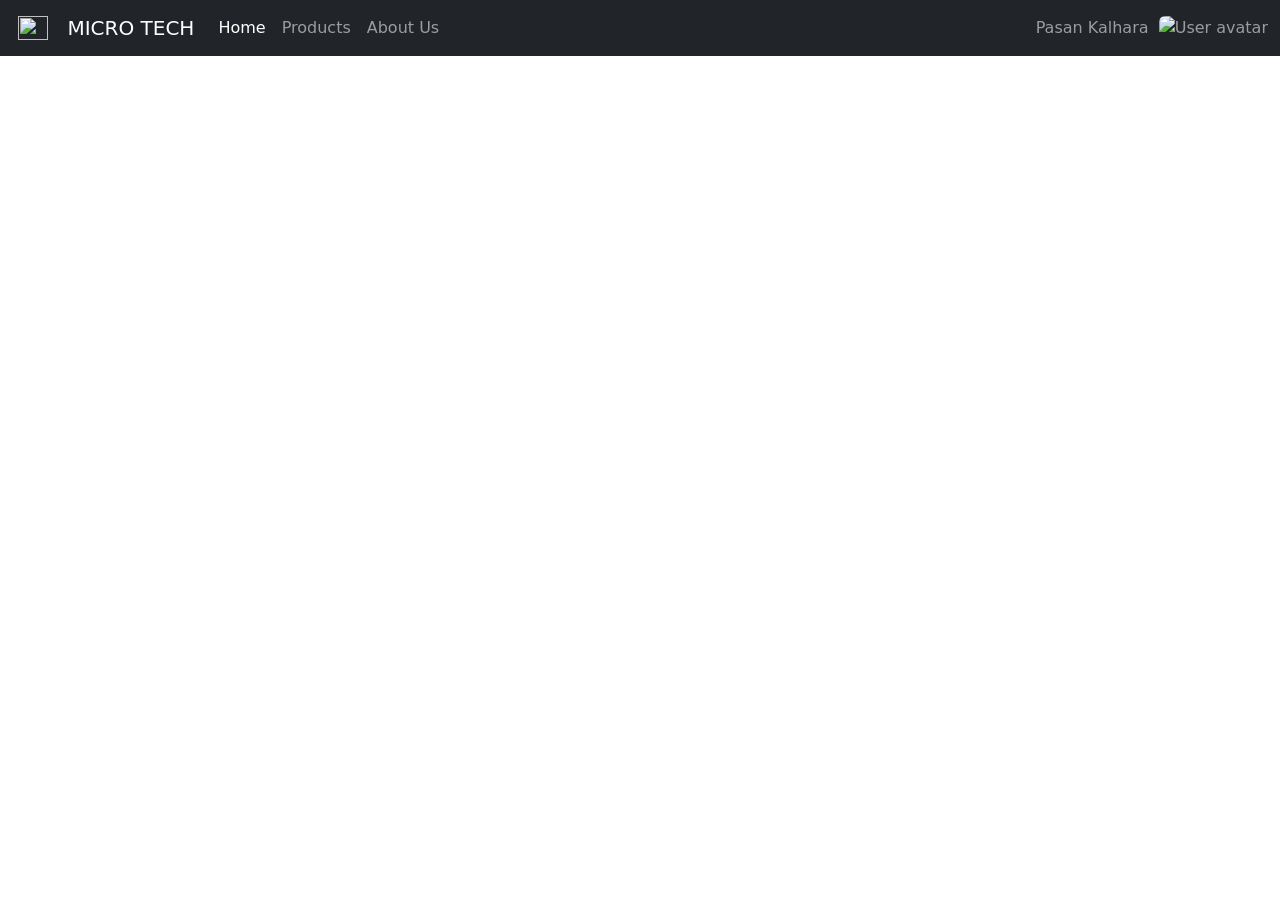
==== index.html @ d9b8877b "1" ====
<!DOCTYPE html>
<html lang="en">
<head>
    <meta charset="UTF-8">
    <meta http-equiv="X-UA-Compatible" content="IE=edge">
    <meta name="viewport" content="width=device-width, initial-scale=1.0">
    <title>Redirecting..</title>
</head>
<body>
    <script>
        window.location.href = "./src/frontend/Public/home.html";
    </script>
</body>
</html>
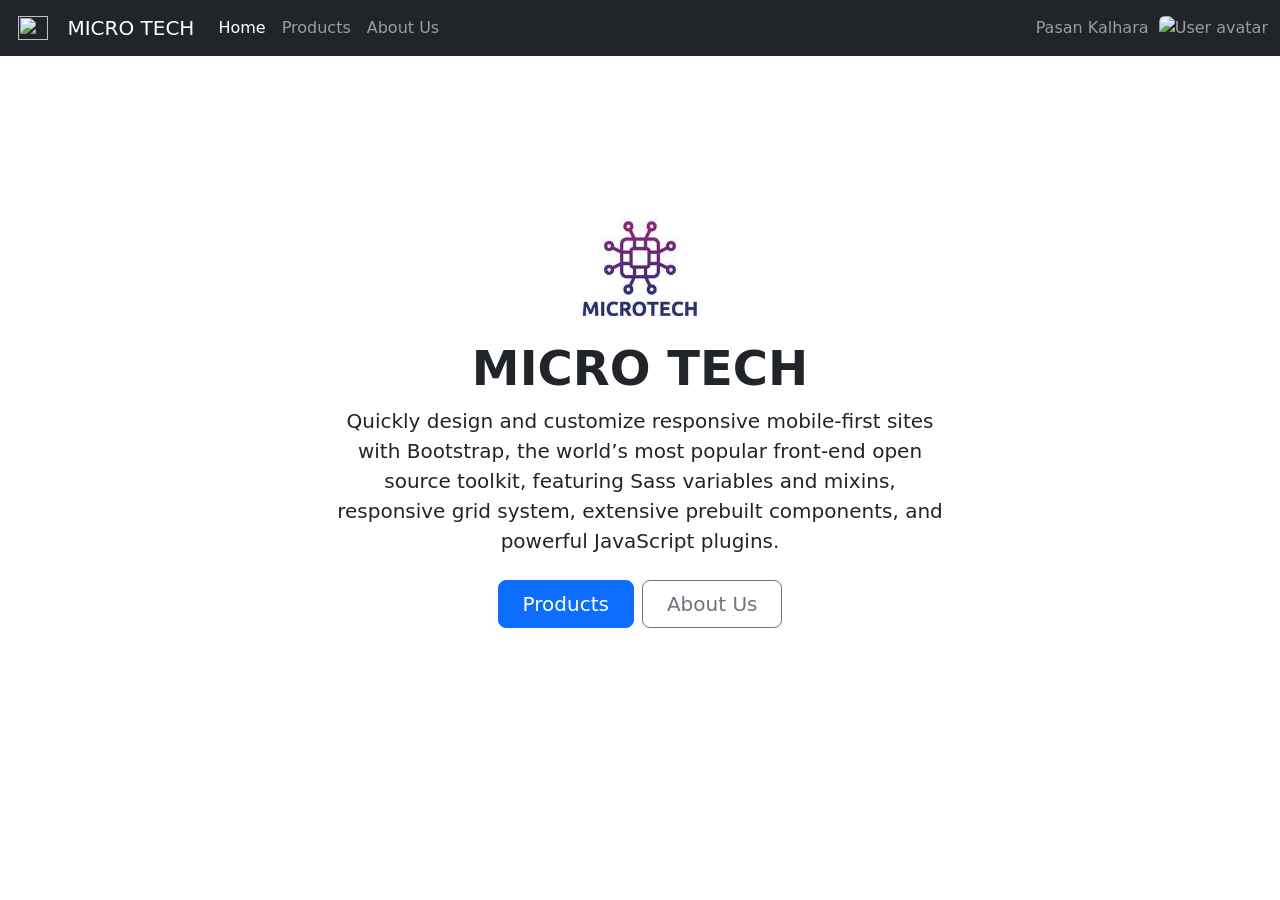
==== commit 28190b79: "4" ====
--- a/index.html
+++ b/index.html
@@ -5,6 +5,7 @@
     <meta http-equiv="X-UA-Compatible" content="IE=edge">
     <meta name="viewport" content="width=device-width, initial-scale=1.0">
     <title>Redirecting..</title>
+    <link rel="shortcut icon" type="image/jpg" href="../../../favicon.ico"/>
 </head>
 <body>
     <script>
